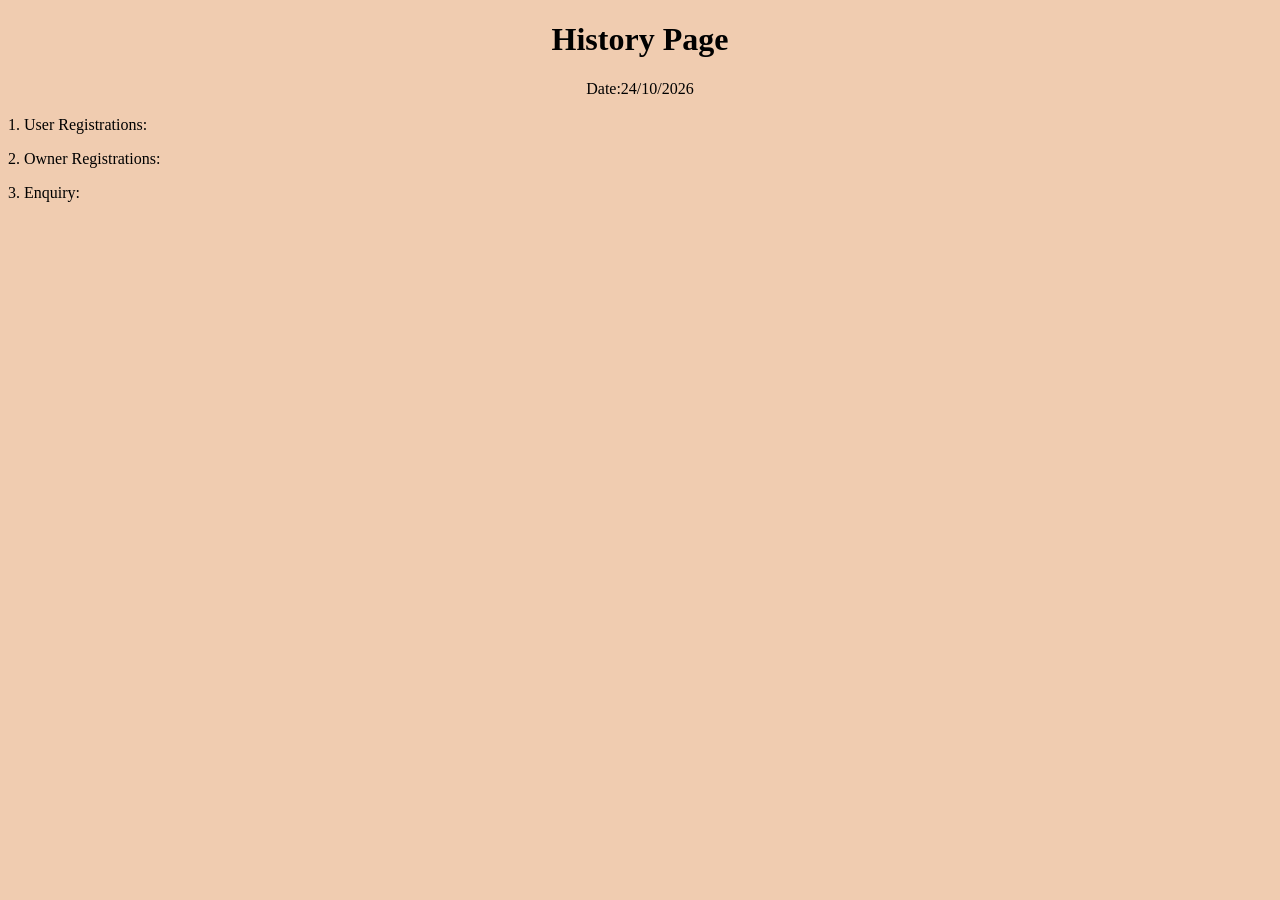
==== history.html @ a87106f0 "new page" ====
<!DOCTYPE html>
<html lang="en">
<head>
    <link rel="stylesheet" href="/history.css">
    <meta charset="UTF-8">
    <meta name="viewport" content="width=device-width, initial-scale=1.0">
    <title>History Page</title>
</head>

<body style="background-color: rgb(240, 204, 176);">
<h1 class="head" style="text-align: center; " >History Page</h1>
<div class="date" style="text-align: center;">
Date:24/10/2026
</div>
<br>

<div class="user">
        1. User Registrations:
        <ul id="user"></ul>
</div>
<div class="owner">
        2. Owner Registrations:
        <ul id="owner" ></ul>
</div>
<div class="enqu">
        3. Enquiry:
        <ul id="Enquiry"></ul>
</div>
    
</body>
<script src="history.js"></script>
</html>
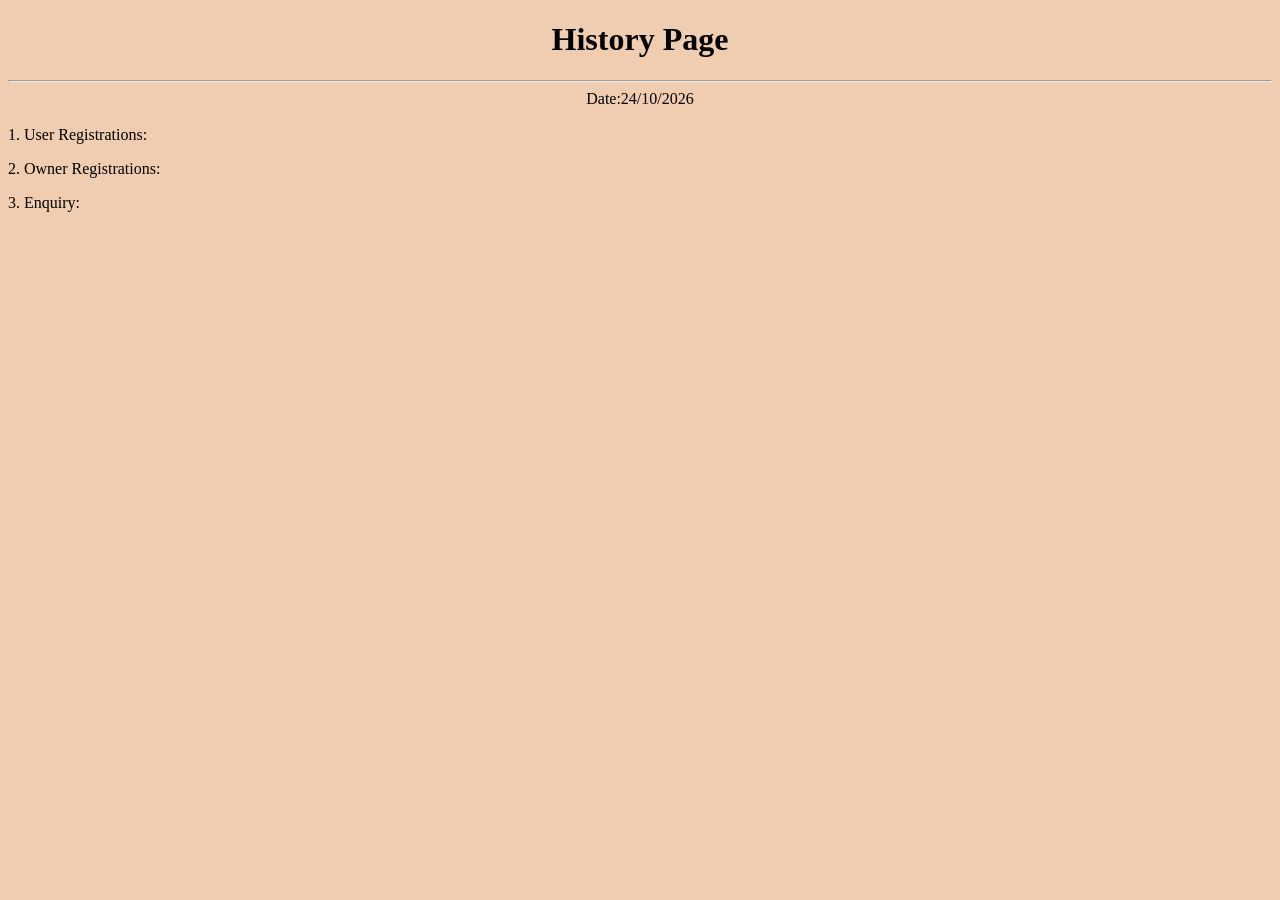
==== commit 6c7ba1b3: "Add date to history page" ====
--- a/history.html
+++ b/history.html
@@ -9,6 +9,7 @@
 
 <body style="background-color: rgb(240, 204, 176);">
 <h1 class="head" style="text-align: center; " >History Page</h1>
+<hr>
 <div class="date" style="text-align: center;">
 Date:24/10/2026
 </div>
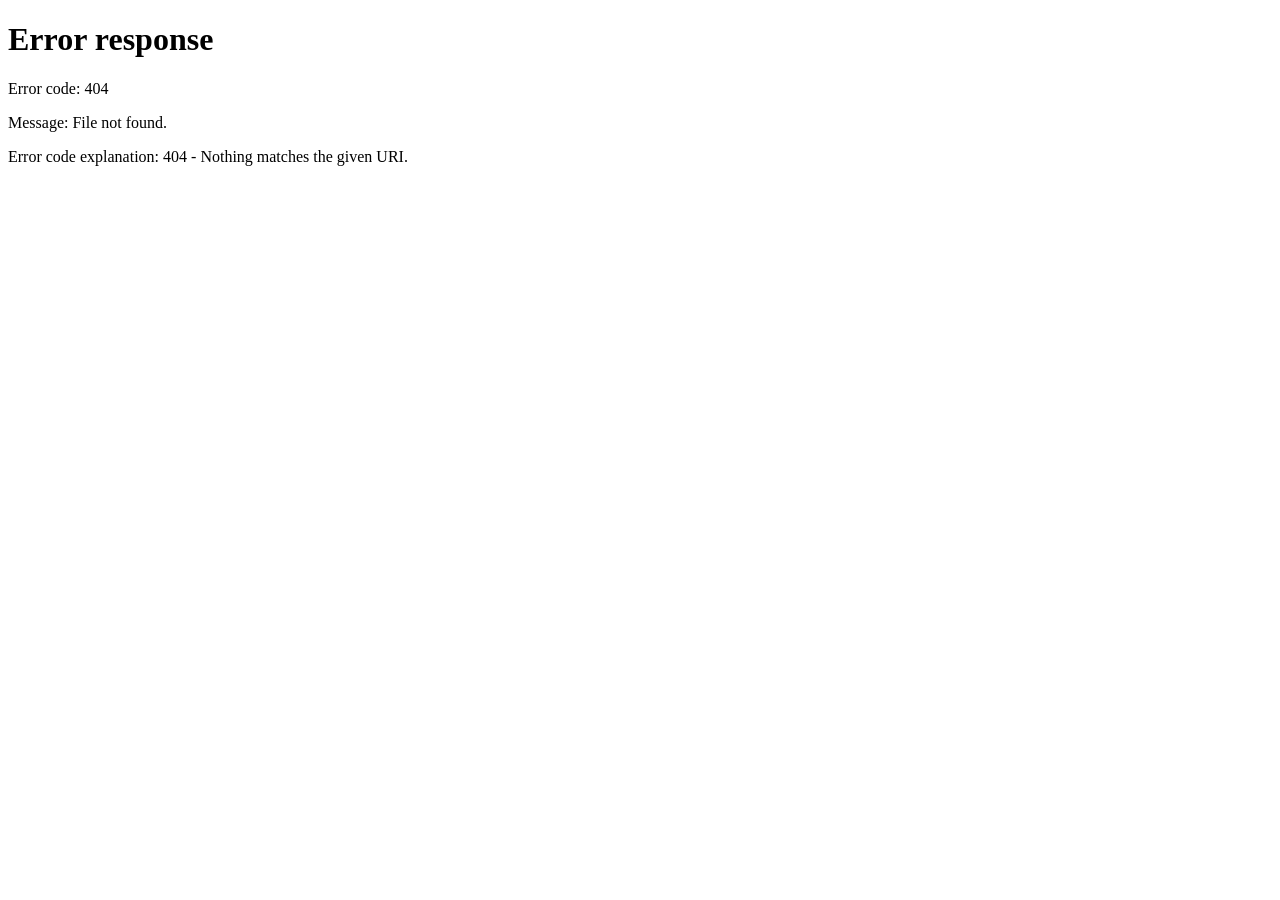
==== commit 887a4046: "Baseline before light theme and security refinement" ====
--- a/history.html
+++ b/history.html
@@ -1,33 +1,27 @@
 <!DOCTYPE html>
 <html lang="en">
 <head>
-    <link rel="stylesheet" href="/history.css">
-    <meta charset="UTF-8">
-    <meta name="viewport" content="width=device-width, initial-scale=1.0">
-    <title>History Page</title>
+  <meta charset="UTF-8">
+  <meta name="viewport" content="width=device-width, initial-scale=1.0">
+  <meta name="robots" content="noindex, nofollow">
+  <meta http-equiv="refresh" content="0; url=/history">
+  <link rel="canonical" href="/history">
+  <title>Redirecting to today's summary - HostelHub</title>
+  <style>
+    html, body { height: 100%; }
+    body {
+      display: grid;
+      place-items: center;
+      margin: 0;
+      background: #070a12;
+      color: #f5f2ea;
+      font-family: system-ui, -apple-system, "Segoe UI", sans-serif;
+    }
+    a { color: #f0c15a; }
+  </style>
+  <script>location.replace("/history" + location.search + location.hash);</script>
 </head>
-
-<body style="background-color: rgb(240, 204, 176);">
-<h1 class="head" style="text-align: center; " >History Page</h1>
-<hr>
-<div class="date" style="text-align: center;">
-Date:24/10/2026
-</div>
-<br>
-
-<div class="user">
-        1. User Registrations:
-        <ul id="user"></ul>
-</div>
-<div class="owner">
-        2. Owner Registrations:
-        <ul id="owner" ></ul>
-</div>
-<div class="enqu">
-        3. Enquiry:
-        <ul id="Enquiry"></ul>
-</div>
-    
+<body>
+  <p>Redirecting to <a href="/history">today's summary</a>&hellip;</p>
 </body>
-<script src="history.js"></script>
 </html>
